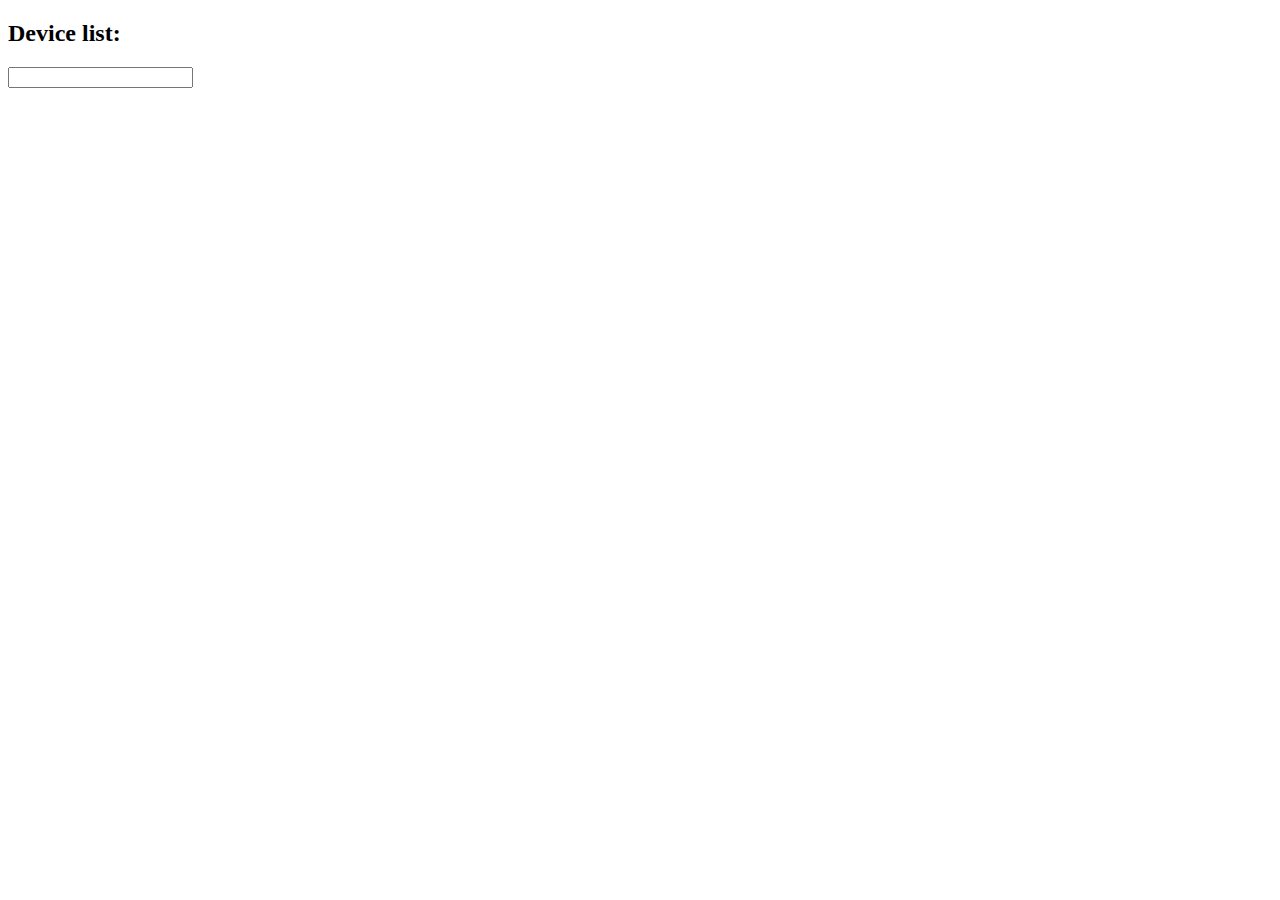
==== src/main/resources/templates/device/list.html @ 2d25cddd "5th dodaje html devicelist i poprawki calosci" ====
<!DOCTYPE html>
<html lang="en" xmlns:th="http://www.thymeleaf.org">

<head>
    <th:block th:include="template :: scripts_header"/>
    <meta charset="UTF-8">
    <title>Your Devices</title>
</head>

<body class="text-center">
<div class="container">
    <div th:replace="template :: navigator"></div>

    <h2>Device list:</h2>

    <div>
        <div class="row ">
            <div class="row col-md-10" th:each="dev : ${devices}">
                <!--<div class="col-md-offset-2 col-md-8">-->
                <div class="col-md-6" th:text="${dev.name}"></div>
                <div class="col-md-6" th:text="${dev.value}"></div>
                <div class="col-md-6" th:text="${dev.dateAdded}"></div>
                <div class="col-md-6" th:text="${dev.serialNumber}"></div>
                <div class="col-md-6" th:text="${dev.productionYear}"></div>
                <div class="col-md-6"><input class="form-control" type="text" th:field="*{serialNumber}"></div>
               
                <!--</div>-->
            </div>
        </div>
    </div>


    <!--Tu będziemy pisać content <> end -->
</div>
<th:block th:include="template :: scripts_js"/>
</body>
</html>
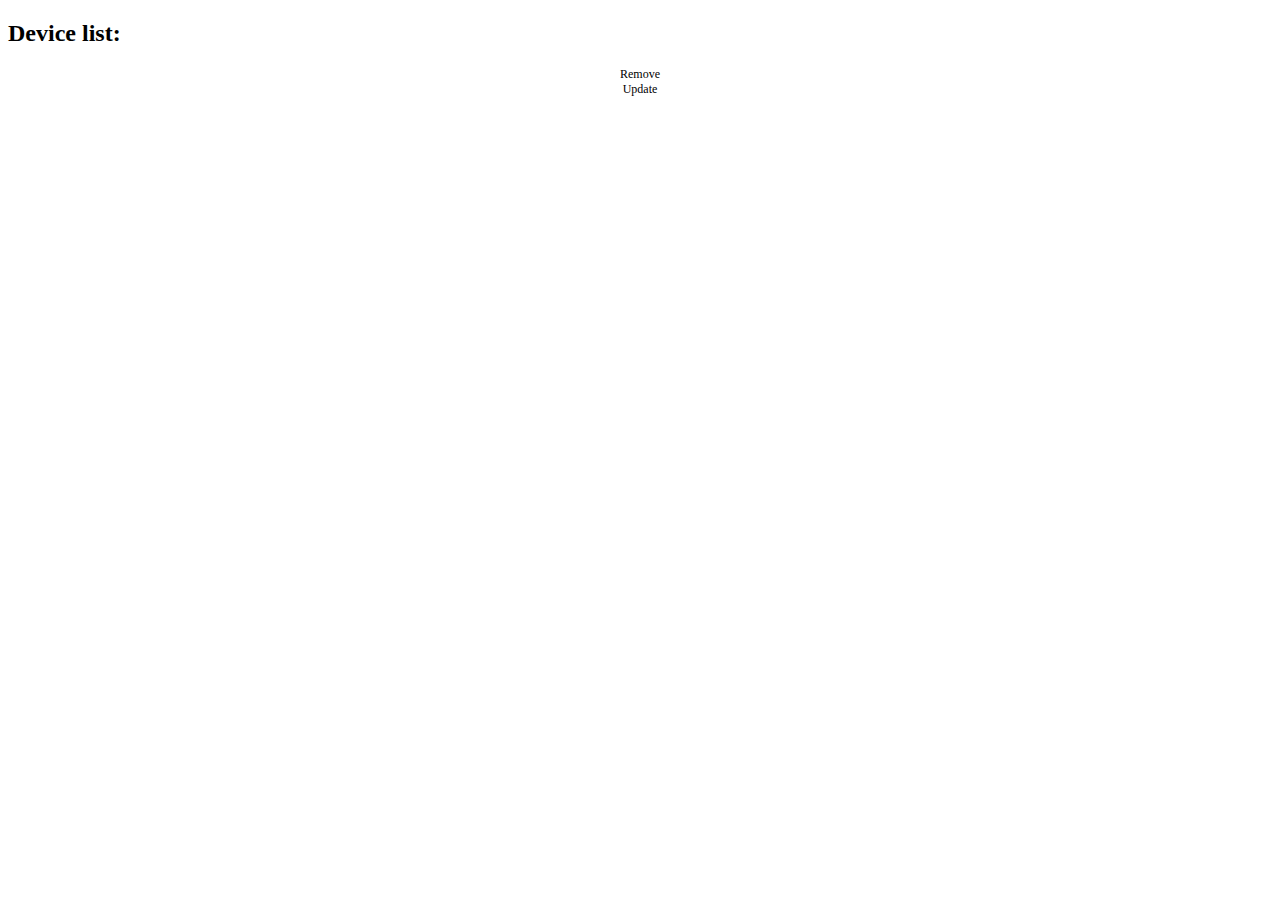
==== commit a5a9c03a: "last day 1" ====
--- a/src/main/resources/templates/device/list.html
+++ b/src/main/resources/templates/device/list.html
@@ -15,15 +15,19 @@
 
     <div>
         <div class="row ">
-            <div class="row col-md-10" th:each="dev : ${devices}">
+            <div class="row col-md-12" th:each="dev : ${devices}">
                 <!--<div class="col-md-offset-2 col-md-8">-->
-                <div class="col-md-6" th:text="${dev.name}"></div>
-                <div class="col-md-6" th:text="${dev.value}"></div>
-                <div class="col-md-6" th:text="${dev.dateAdded}"></div>
-                <div class="col-md-6" th:text="${dev.serialNumber}"></div>
-                <div class="col-md-6" th:text="${dev.productionYear}"></div>
-                <div class="col-md-6"><input class="form-control" type="text" th:field="*{serialNumber}"></div>
-               
+                <div class="col-md-2" th:text="${dev.name}"></div>
+                <div class="col-md-1" th:text="${dev.value}"></div>
+                <div class="col-md-2" th:text="${dev.dateAdded}"></div>
+                <div class="col-md-2" th:text="${dev.serialNumber}"></div>
+                <div class="col-md-2" th:text="${dev.productionYear}"></div>
+                <div class="col-md-1"></div>
+                <div class="col-md-1" style="text-align:center; font-size:75%" >
+                    <a th:href="@{'/device/removeDevice?deviceToRemoveId=' + ${dev.getId()}}">Remove</a></div>
+                <div class="col-md-1" style="text-align:center; font-size:75%"><a>Update</a></div>
+
+
                 <!--</div>-->
             </div>
         </div>
